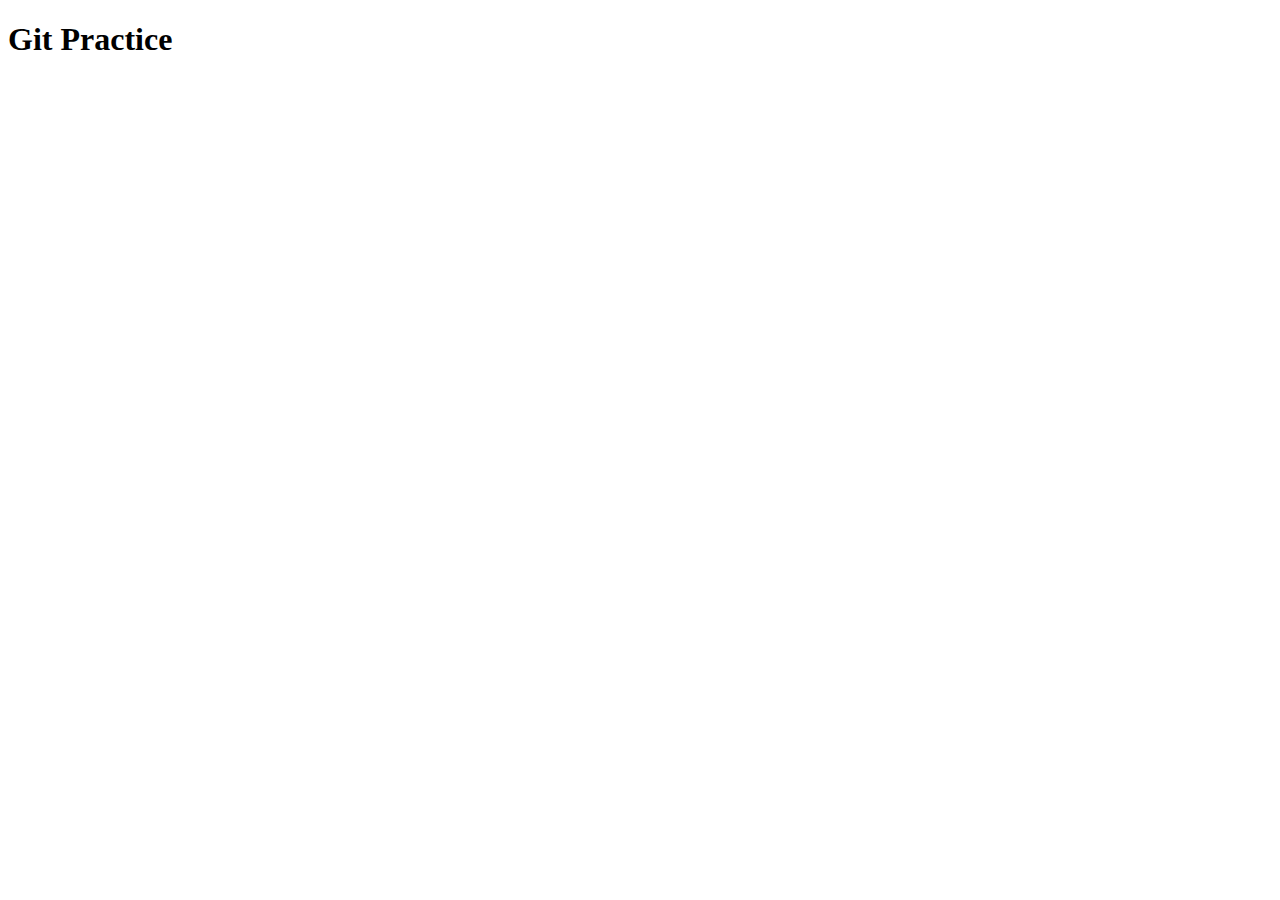
==== index.html @ 515c0a91 "intialize project" ====
<!DOCTYPE html>
<html lang="en">
<head>
    <meta charset="UTF-8">
    <meta http-equiv="X-UA-Compatible" content="IE=edge">
    <meta name="viewport" content="width=device-width, initial-scale=1.0">
    <title>Git</title>
</head>
<body>
    <h1>Git Practice</h1>
</body>
</html>
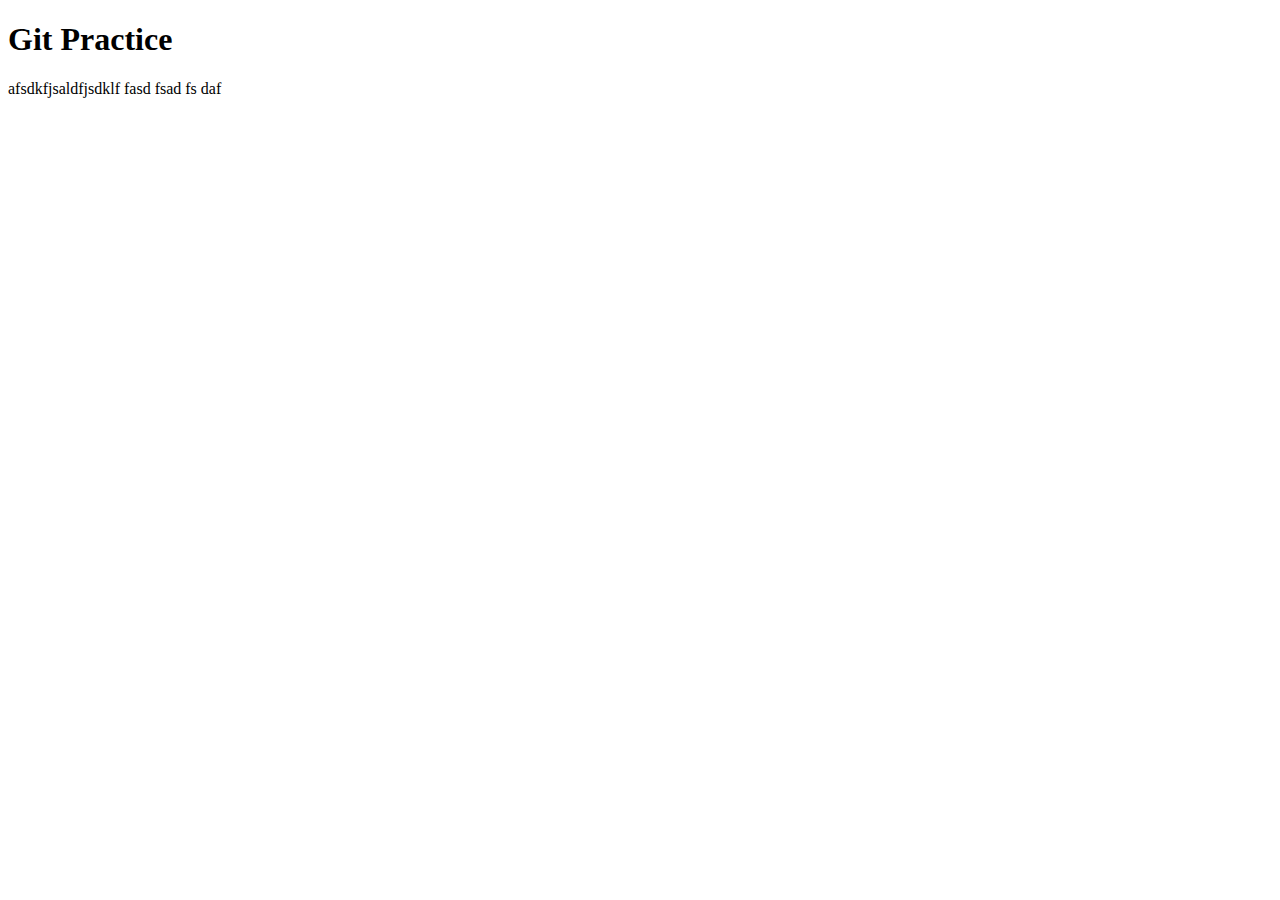
==== commit 9334d5f0: "Add random text" ====
--- a/index.html
+++ b/index.html
@@ -9,4 +9,6 @@
 <body>
     <h1>Git Practice</h1>
 </body>
-</html>+</html>
+
+afsdkfjsaldfjsdklf fasd fsad fs daf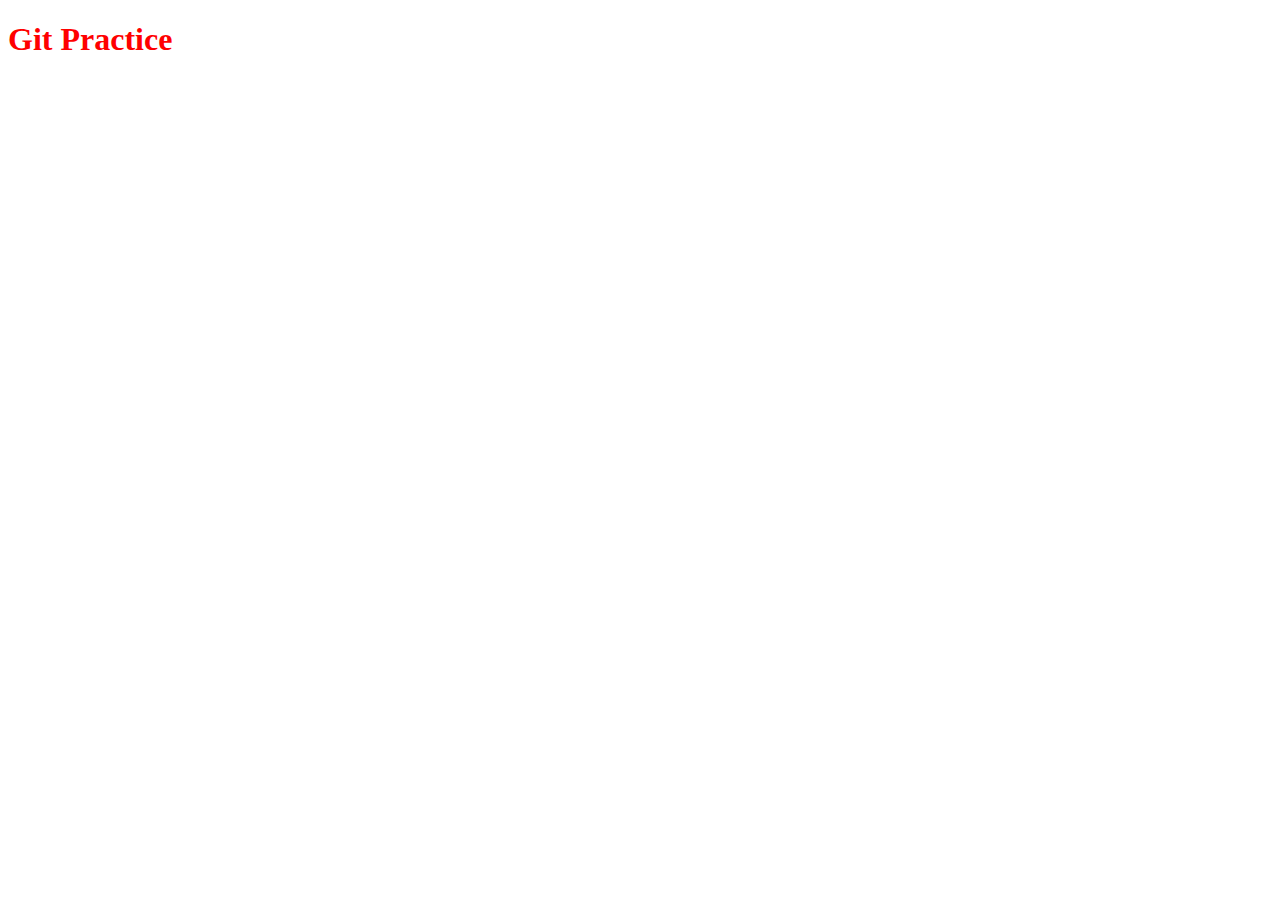
==== commit ee4eb639: "Add css file" ====
--- a/index.html
+++ b/index.html
@@ -1,14 +1,13 @@
 <!DOCTYPE html>
 <html lang="en">
-<head>
-    <meta charset="UTF-8">
-    <meta http-equiv="X-UA-Compatible" content="IE=edge">
-    <meta name="viewport" content="width=device-width, initial-scale=1.0">
+  <head>
+    <meta charset="UTF-8" />
+    <meta http-equiv="X-UA-Compatible" content="IE=edge" />
+    <meta name="viewport" content="width=device-width, initial-scale=1.0" />
     <title>Git</title>
-</head>
-<body>
+    <link rel="stylesheet" href="./index.css" />
+  </head>
+  <body>
     <h1>Git Practice</h1>
-</body>
+  </body>
 </html>
-
-afsdkfjsaldfjsdklf fasd fsad fs daf--- a/index.css
+++ b/index.css
@@ -0,0 +1,3 @@
+h1 {
+    color: red;
+}